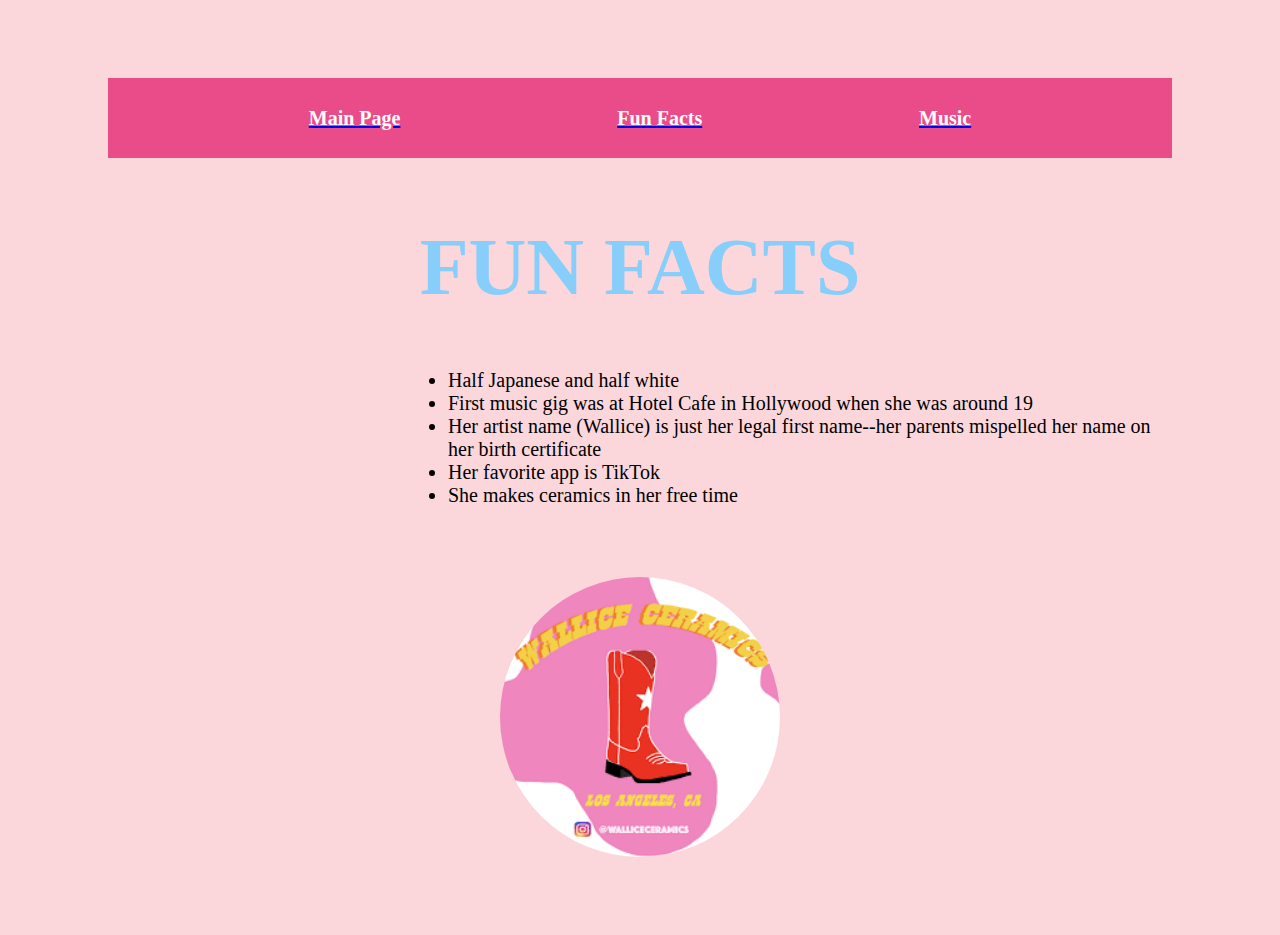
==== webpage/fun_facts.html @ 95cf0aeb "added css to webpages" ====
<!DOCTYPE html>
<html>
    <link rel="stylesheet" href="wallice_style.css" />
<head>
    <title> Wallice ! </title>
</head>
<header>
    <nav>
        <div id="buttonbar">
            <a href="wallice.html"><button class="button">Main Page </button></a>
            <a href="fun_facts.html"><button class="button">Fun Facts</button></a>
            <a href="music.html"><button class="button">Music </button></a>
        </div>
        
    </nav>
</header>

 <main>
    <body>
        <div>
            <h1> FUN FACTS</h1>

            <ul id="bulletpoints">
                <div id="funfacts">
                    <li>Half Japanese and half white</li>
                    <li>First music gig was at Hotel Cafe in Hollywood when she was around 19</li>
                    <li>Her artist name (Wallice) is just her legal first name--her parents mispelled her name on her birth certificate</li>
                    <li>Her favorite app is TikTok</li>
                    <li>She makes ceramics in her free time</li>
                </div>       
            </ul>           

        </div>

        <div id="wallice_images">
            <img src="https://assets.bigcartel.com/product_images/300342993/IMG_2463.jpg?auto=format&fit=max&h=1200&w=1200" alt="wallice1">
            <img src="[data-uri]" alt="wallice2">
            <img src="https://assets.bigcartel.com/product_images/6361e9ed-ccf5-461b-9abd-7db30c8f89ba/red-cowboy-boot-match-striker.jpg?auto=format&fit=max&h=12..." alt="wallice3">
        </div>
        
    </body>
</main>

<footer>

</footer>


</html>
---- webpage/wallice_style.css ----
.button{
    font-family:Cambria, Cochin, Georgia, Times, 'Times New Roman', serif;
    display: inherit;
    background-color: #ea4c89;
    border-radius: 8px;
    border-style: none;
    box-sizing: border-box;
    color: #ffffff;
    cursor: pointer;
    font-size: 20px;
    font-weight: 700;
    height: 40px;
    line-height: 20px;
    list-style: none;
    margin: 0;
    outline: none;
    padding: 10px 16px;
    position: relative;
    text-align: center;
    text-decoration: none;
    transition: color 100ms;
    vertical-align: baseline;
    user-select: text;
    -webkit-user-select: none;
    touch-action: manipulation;
}

#buttonbar{
    background-color: #ea4c89;
    height: 5em;
    display: flex;
    justify-content: space-evenly;
    align-items: center;
}

#wallice_images{
    display: flex;
    flex-direction: row;
    align-content: center;
    justify-content: center;
}

#bulletpoints{
    font-size: 20px;
    font-weight: 500;
}

#funfacts{
    padding-left: 300px;
    padding-bottom: 50px;
    display: flex;
    flex-direction: column;
    align-content: center;
    justify-content: center;
}

h1{
    font-family:Cambria, Cochin, Georgia, Times, 'Times New Roman', serif;
    font-size: 80px;
    font-stretch: expanded;
    color:lightskyblue;
    text-align: center;
    vertical-align: middle;

    padding-top: 10px;
    padding-bottom: 3px;
}

p{
    text-align: center;
    font-family:Cambria, Cochin, Georgia, Times, 'Times New Roman', serif;
    font-size: 20px;

    padding-bottom: 90px;
    margin: 20px 400px;

}

html{
    margin: 70px 100px;
    background-color:rgb(251, 215, 220);
}

img{
    width:  280px;
    height: 280px;
    object-fit: cover;
    border-radius: 50%;
    align-items: center;

}
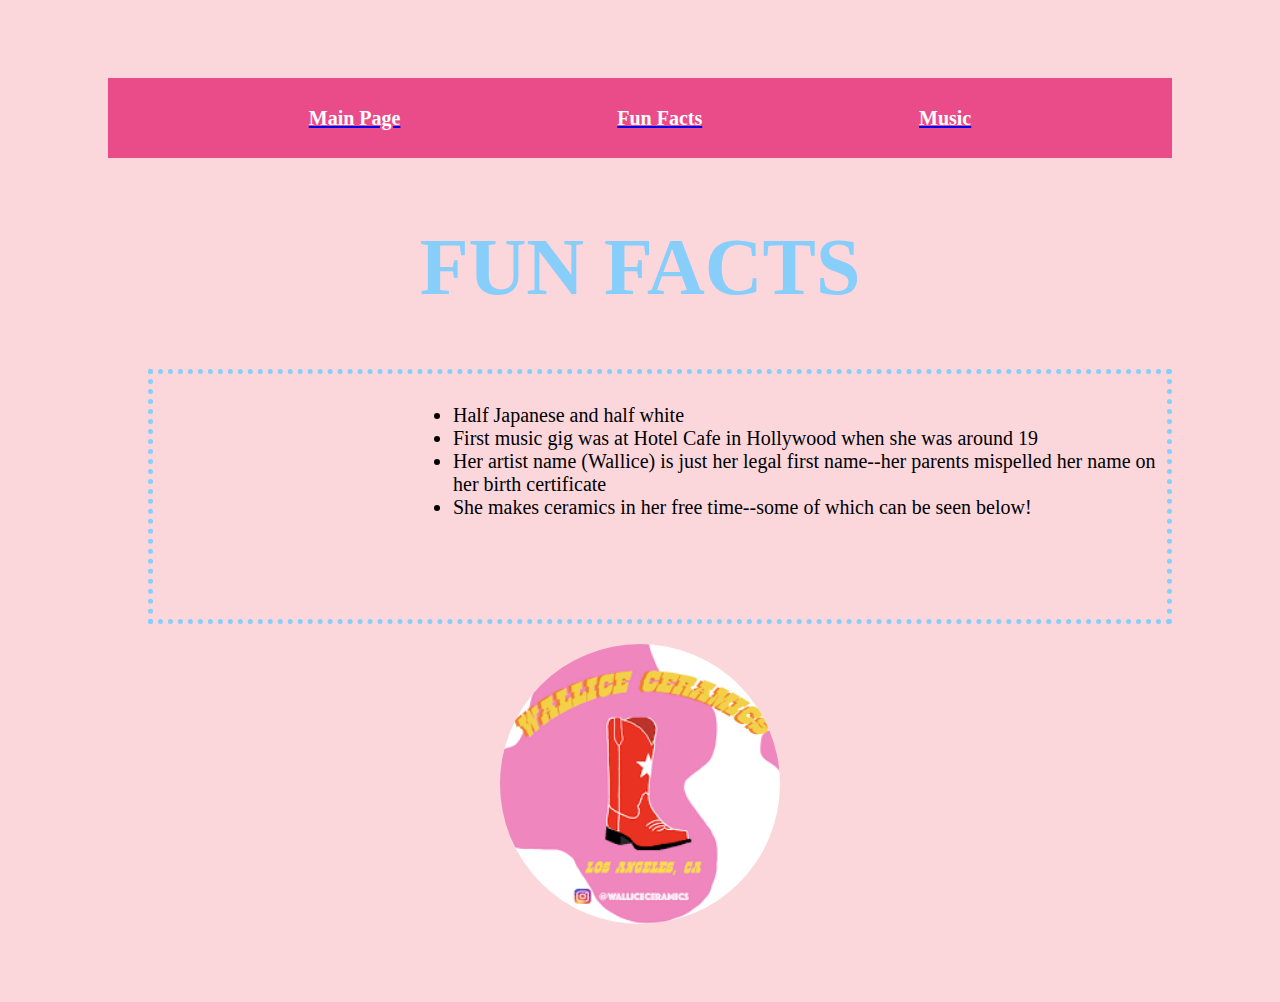
==== commit ab1f714d: "finished mini-project 1" ====
--- a/webpage/fun_facts.html
+++ b/webpage/fun_facts.html
@@ -25,8 +25,7 @@
                     <li>Half Japanese and half white</li>
                     <li>First music gig was at Hotel Cafe in Hollywood when she was around 19</li>
                     <li>Her artist name (Wallice) is just her legal first name--her parents mispelled her name on her birth certificate</li>
-                    <li>Her favorite app is TikTok</li>
-                    <li>She makes ceramics in her free time</li>
+                    <li>She makes ceramics in her free time--some of which can be seen below!</li>
                 </div>       
             </ul>           
 
--- a/webpage/wallice_style.css
+++ b/webpage/wallice_style.css
@@ -41,13 +41,18 @@
 }
 
 #bulletpoints{
+    font-family:Cambria, Cochin, Georgia, Times, 'Times New Roman', serif;
     font-size: 20px;
     font-weight: 500;
 }
 
 #funfacts{
     padding-left: 300px;
-    padding-bottom: 50px;
+    padding-bottom: 100px;
+    padding-top: 30px;
+    border-color: lightskyblue;
+    border-width: 5px;
+    border-style: dotted;
     display: flex;
     flex-direction: column;
     align-content: center;
